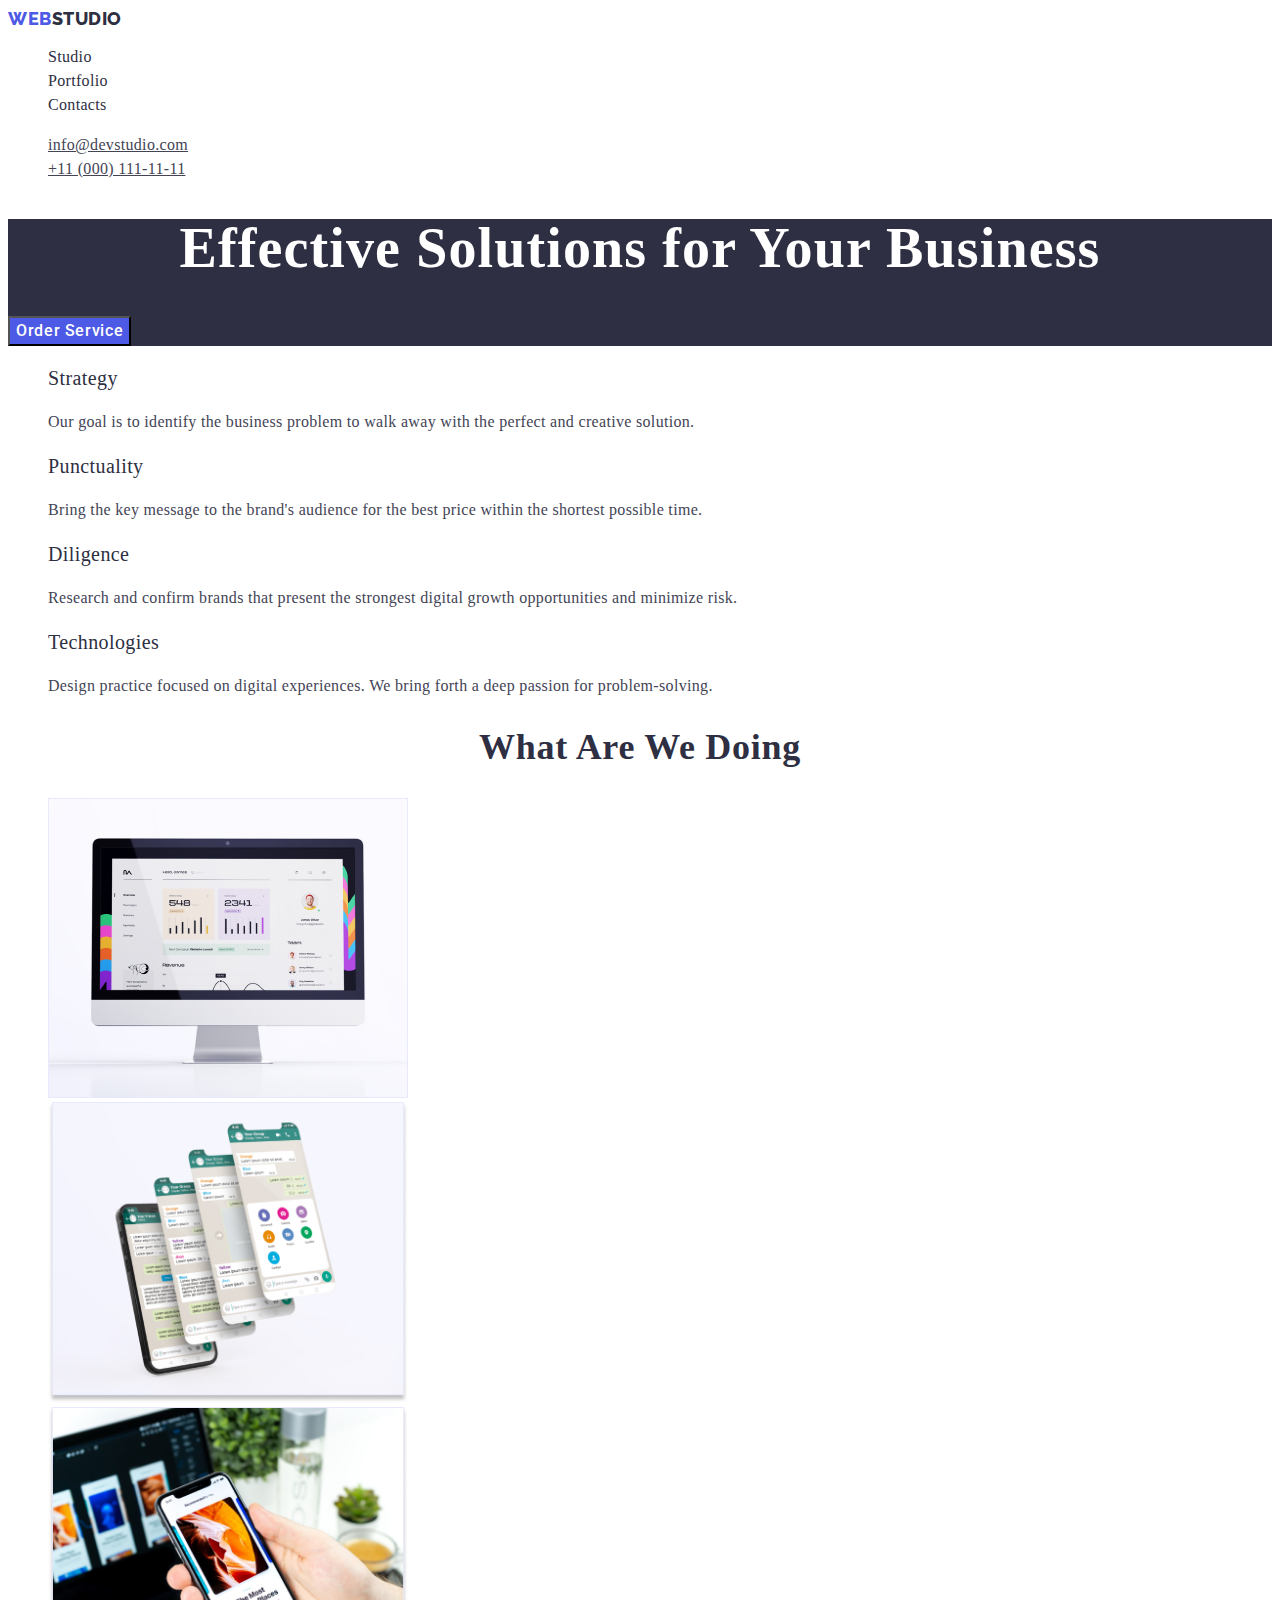
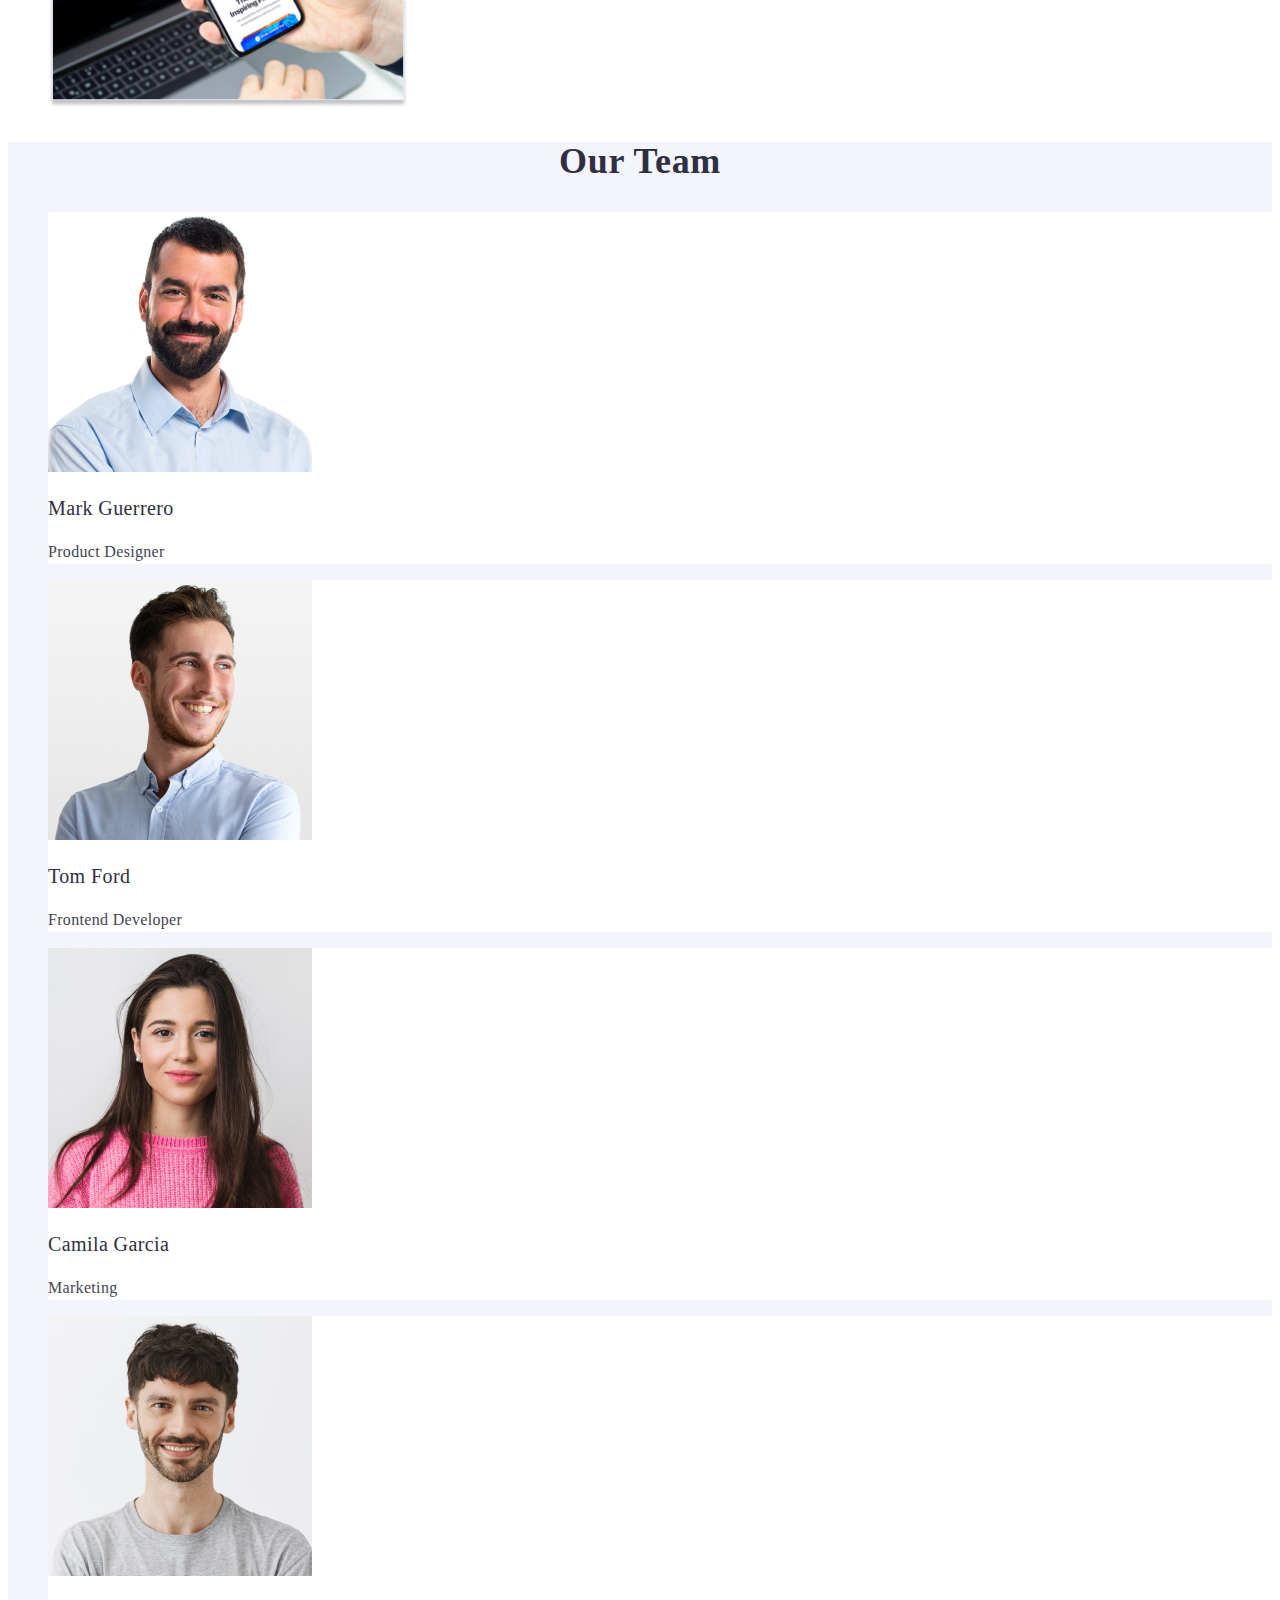
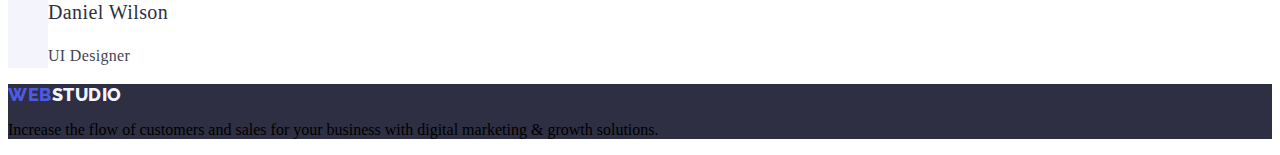
==== index.html @ 44f52d20 "1" ====
<!DOCTYPE html>
<html lang="en">
<head>
    <meta charset="UTF-8">
    <meta http-equiv="X-UA-Compatible" content="IE=edge">
    <meta name="viewport" content="width=device-width, initial-scale=1.0">
   <link rel="stylesheet" href="./css/styles.css">
    <!-- Fonts -->
<link rel="preconnect" href="https://fonts.googleapis.com">
<link rel="preconnect" href="https://fonts.gstatic.com" crossorigin>
<link href="https://fonts.googleapis.com/css2?family=Raleway:wght@800&family=Roboto:wght@400;500;700;900&display=swap"
    rel="stylesheet">
    <title>WebStudio</title>
</head>
<body class="body-class">
    <link rel="preconnect" href="https://fonts.googleapis.com">
    <link rel="preconnect" href="https://fonts.gstatic.com" crossorigin>
    <link href="https://fonts.googleapis.com/css2?family=Raleway:wght@800&family=Roboto:wght@400;500;700;900&display=swap"
    rel="stylesheet">
    <header>

      <nav>
      <a class="logo link" href="./index.html"> Web<span>Studio</span></a>
      <ul class="list">
            <li><a class="nav-link link" href="./index.html">Studio</a></li>
            <li><a class="nav-link link" href="./portfolio.html">Portfolio</a></li>
            <li><a class="nav-link link" href="">Contacts</a></li>
      </ul> 
    </nav>

      <address class="address">
     <ul class="list">
        <li>
            <a href="mailto:info@devstudio.com" class="test-link list">info@devstudio.com</a>
        </li>
        <li>
            <a href="tel:+110001111111" class="test-link list">+11 (000) 111-11-11</a>
        </li>
    </ul>
    </address>

    </header>
        <main>
            <!-- hero image -->
            <section class="section">
                <h1 class="text">Effective Solutions for Your Business</h1>

                <button type="button" class="button">Order Service</button>  
   
            </section>
            <!-- section1 -->

            <section id="Studio" class="studio">
                <h2 class="studio" hidden>Strategy</h2>
            <ul class="list">
                <li> 
                    <h3 class="title">Strategy</h3>
                    <p class="paragraph">Our goal is to identify the business
                       problem to walk away with the perfect and creative solution. </p>
                </li>
                <li>
                    <h3 class="title">Punctuality</h3>
                    <p class="paragraph">Bring the key message to the brand's audience for the best price within the shortest possible time.</p>
                </li>
                <li>
                    <h3 class="title">Diligence</h3>
                    <p class="paragraph">Research and confirm brands that present the strongest digital growth opportunities and minimize risk.</p>
                </li>
                <li>
                    <h3 class="title">Technologies</h3>
                    <p class="paragraph">Design practice focused on digital experiences. We bring forth a deep passion for problem-solving.</p>
                </li>
            </ul>
             
            </section>

            <!-- section2 -->
            <section id="Portfolio" class="studio">
                <h2 class="portfolio">What are we doing</h2>
                <ul class="list">
                    <li>
                        <img src="./images/img1.jpg" alt="img1" width="360">
                    </li>
                    <li>
                        <img src="./images/img2.jpg" alt="img2" width="360">
                    </li>
                    <li>
                        <img src="./images/img3.jpg" alt="img3" width="360">
                    </li>
                 </ul>
            </section>

            <!-- section3 -->
            <section id="Contacts" class="contacts">
            <h2 class="portfolio">Our Team</h2>
        <ul class="list">
            <li class="team">
                 <img src="./images/markguerrero.jpg"
                 alt="markguerrero"
                 width="264">
                 <h3 class="title">Mark Guerrero</h3>
                 <p class="paragraph-contacts">Product Designer</p>
            </li>

            <li class="team">
                 <img src="./images/tomford.jpg"
                 alt="tomford"
                 width="264">
                 <h3 class="title">Tom Ford</h3>
                 <p class="paragraph-contacts">Frontend Developer</p>
            </li>

            <li class="team">
                 <img src="./images/camilagarcia.jpg"
                 alt="camilagarcia"
                 width="264">
                 <h3 class="title">Camila Garcia</h3>
                 <p class="paragraph-contacts">Marketing</p>
            </li>

            <li class="team">
                 <img src="./images/danielwilson.jpg"
                 alt="danielwilson"
                 width="264">
                 <h3 class="title">Daniel Wilson</h3>
                 <p class="paragraph-contacts">UI Designer</p>
            </li>

        </ul>
          </section>
        </main>
        <!--Футер-->
        <footer class="footer">
            <a href="./index.html" class="logo link">Web<span class="span">Studio</span></a>
            <p>
                Increase the flow of customers and sales for your business with digital marketing & growth solutions.
            </p>

        </footer>

</body>
</html>
---- css/styles.css ----
:root{

}

.body {
font-family: "Roboto", sans-serif;
color: #434455;
background-color: #FFFFFF;
}

.link {
text-decoration: none;
}


.test-link{
font-style: normal;
line-height: 1.5;
letter-spacing: 0.02em;
color: #434455;

}

.test-link:hover { 
    color: #434455;

}
.list {
list-style: none;
}

.logo {
font-family: "Raleway", sans-serif;
font-weight: 800;
font-size: 18px;
line-height: 1.17;
letter-spacing: 0.03em;
text-transform: uppercase;
color: #4d5ae5;
}

.address {
    font-style: normal;

}
span {
    color: #2e2f42;
}
.nav-link {

    font-weight: 500;
    font-size: 16px;
    line-height: 1.5;
    letter-spacing: 0.02em;
    color: #2e2f42;


}

.nav-link:hover {

color: #404bbf;

}
.nav-link:focus {

color: #404bbf;

}


/* Section  */

.section {
    background-color: #2e2f42;

}

.text {
    font-size: 56px;
    line-height: 1.07;
    text-align: center;
    letter-spacing: 0.02em;
    color: #ffffff;

}


.button{
    background-color: #4D5AE5;
    font-family: "Roboto", sans-serif;
    font-weight: 500;
    font-size: 16px;
    line-height: 1.5;
    letter-spacing: 0.04em;
    color: #ffffff;
    cursor: pointer;
    
}


.button:hover {
background-color: #404BBF;

}
.button:focus{
background-color: #404BBF;
}

/* Section 1 */
 
.studio{
    
}
 .title {
    font-weight: 500;
    font-size: 20px;
    line-height: 1.2;
    letter-spacing: 0.02em;
    color: #2e2f42;
 }

 .paragraph {
    font-size: 16px;
    line-height: 1.5;
    letter-spacing: 0.02em;
    color: #434455;
 }
/* Section 3 */

.portfolio {
    font-size: 36px;
    line-height: 1.11;
    text-align: center;
    letter-spacing: 0.02em;
    text-transform: capitalize;
    color: #2e2f42;

}

/* Section 4 */

.contacts{
    background-color: #F4F4FD;

    
}
.team {
    background-color: #FFFFFF;
   

}
/* footer*/

.footer{

     background-color: #2e2f42;

}
.span{
    color:#f4f4fd;
  
}
.paragraph-contacts{
    font-size: 16px;
    line-height: 1.5;
    letter-spacing: 0.02em;
    color: #434455;

}
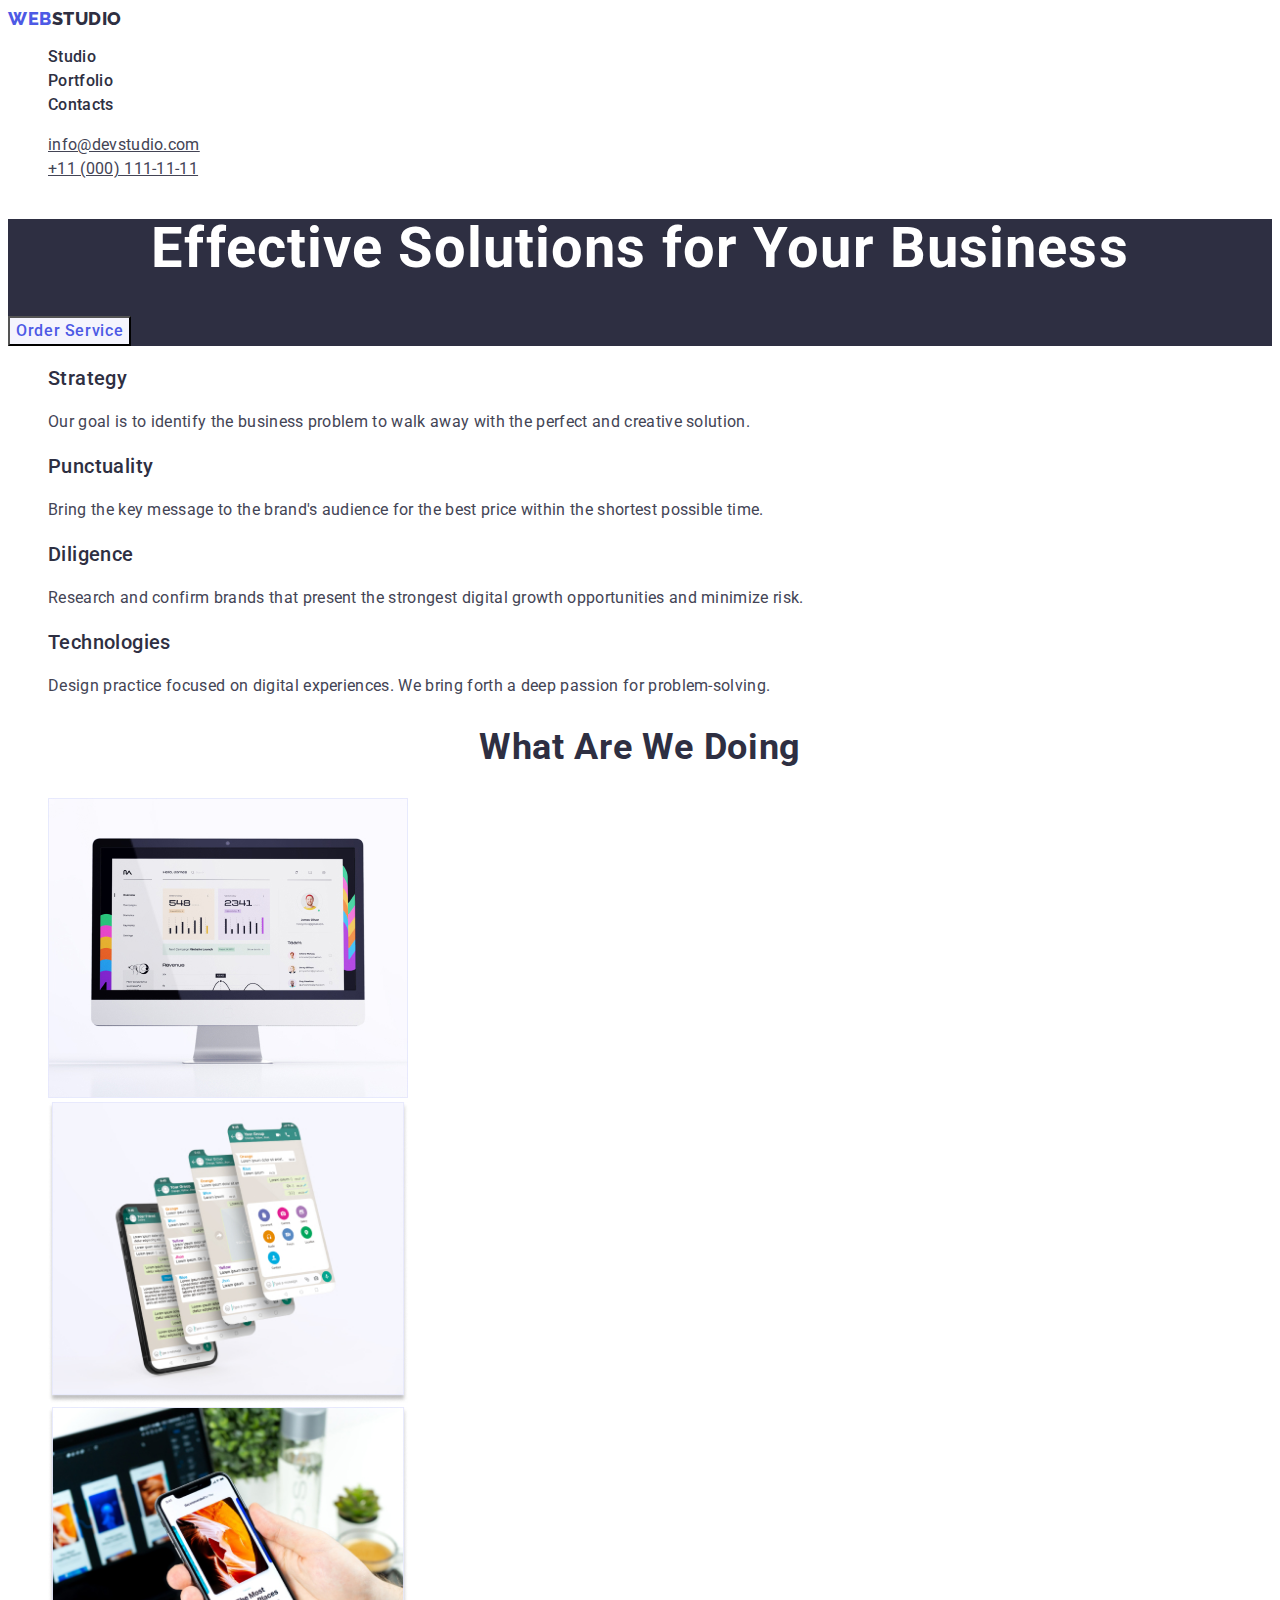
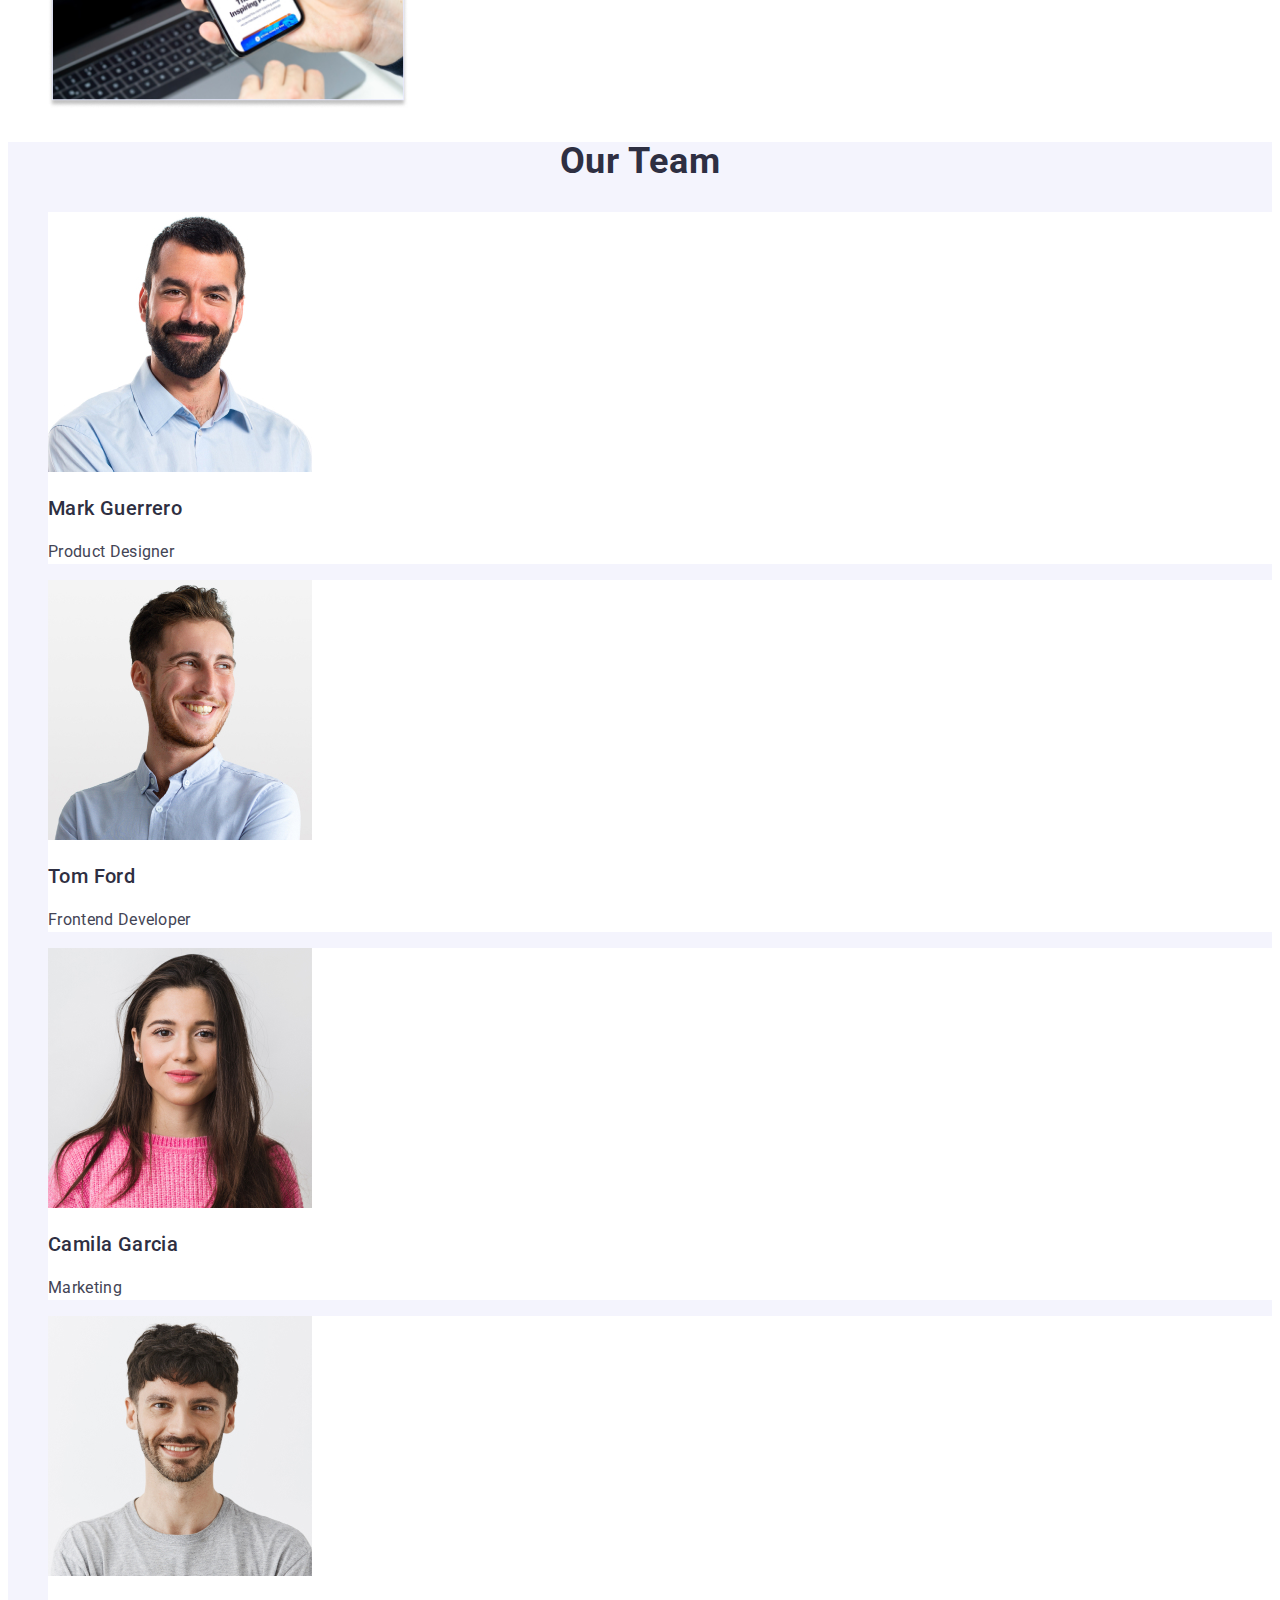
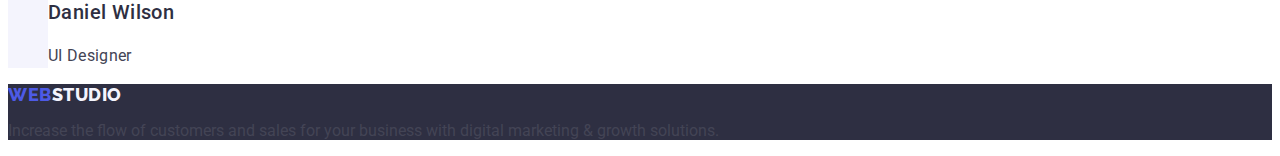
==== commit ecff4c02: "Update index.html" ====
--- a/index.html
+++ b/index.html
@@ -5,6 +5,7 @@
     <meta http-equiv="X-UA-Compatible" content="IE=edge">
     <meta name="viewport" content="width=device-width, initial-scale=1.0">
    <link rel="stylesheet" href="./css/styles.css">
+   <link rel="stylesheet" href="./css/portfolio.css">
     <!-- Fonts -->
 <link rel="preconnect" href="https://fonts.googleapis.com">
 <link rel="preconnect" href="https://fonts.gstatic.com" crossorigin>
--- a/css/styles.css
+++ b/css/styles.css
@@ -1,7 +1,12 @@
 :root{
 
 }
+.body-class {
+    font-family: "Roboto", sans-serif;
+    color: #434455;
+    background-color: #FFFFFF;
 
+}
 .body {
 font-family: "Roboto", sans-serif;
 color: #434455;
--- a/css/portfolio.css
+++ b/css/portfolio.css
@@ -0,0 +1,76 @@
+:root {
+
+}
+.body-class {
+    font-family: "Roboto", sans-serif;
+    color: #434455;
+    background-color: #FFFFFF;
+
+}
+
+.list {
+    list-style: none;
+}
+.link {
+    text-decoration: none;
+}
+.span-portfolio { 
+    color: #2e2f42;
+
+}
+.nav-link {
+
+    font-weight: 500;
+    font-size: 16px;
+    line-height: 1.5;
+    letter-spacing: 0.02em;
+    color: #2e2f42;
+
+}
+.address-portfolio{
+    font-style: normal;
+}
+
+.button {
+
+    font-family: "Roboto",sans-serif;
+    font-weight: 500;
+    font-size: 16px;
+    line-height: 1.5;
+    letter-spacing: 0.04em;
+    color: #4d5ae5;
+    background-color: #F4F4FD;
+    cursor:pointer;
+  
+}
+
+.button:hover{
+    color: #FFFFFF;
+    background-color: #404BBF;
+
+}
+.button:focus{
+    color: #FFFFFF;
+    background-color: #404BBF;
+    
+}
+
+.body{
+
+    font-weight: 500;
+    font-size: 20px;
+    line-height: 1.2;
+    letter-spacing: 0.02em;
+    color: #2e2f42;
+   
+}
+
+.text-class {
+
+    font-size: 16px;
+    line-height: 1.5;
+    letter-spacing: 0.02em;
+    color: #434455;
+
+
+}
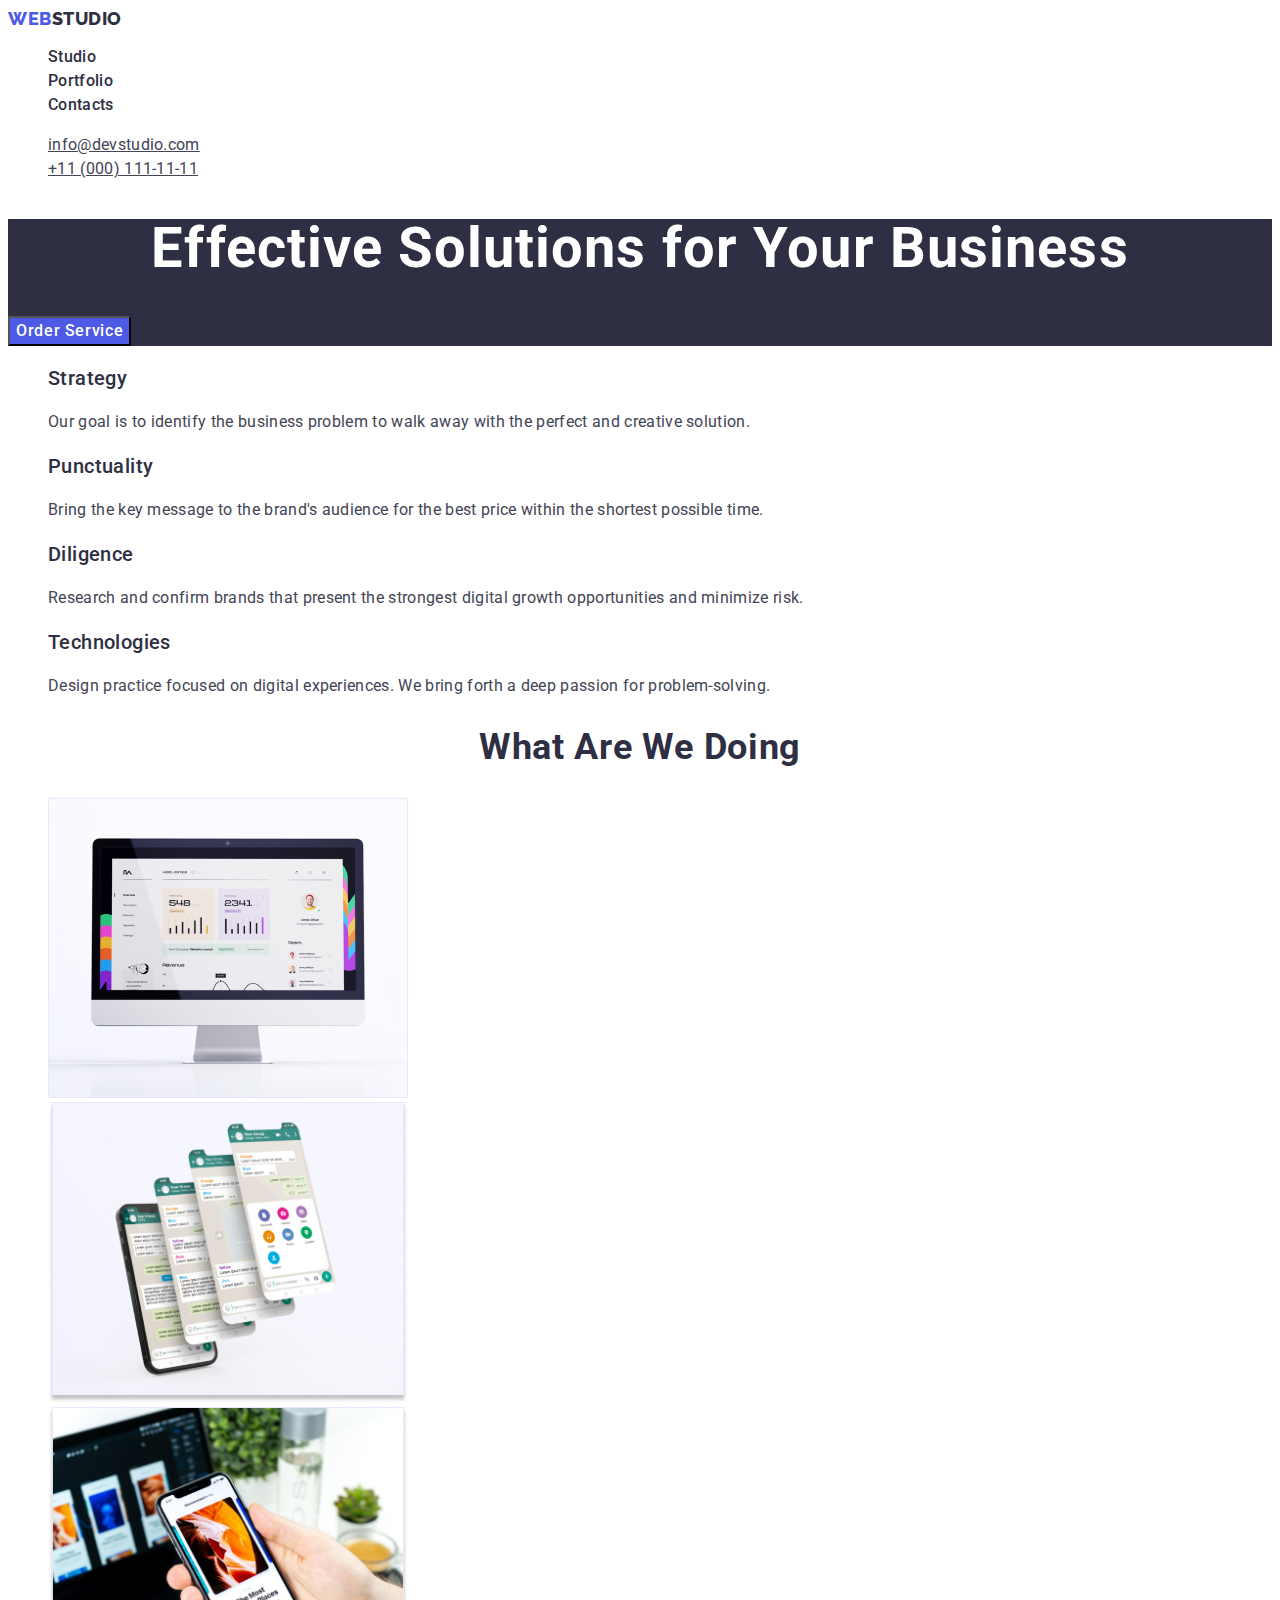
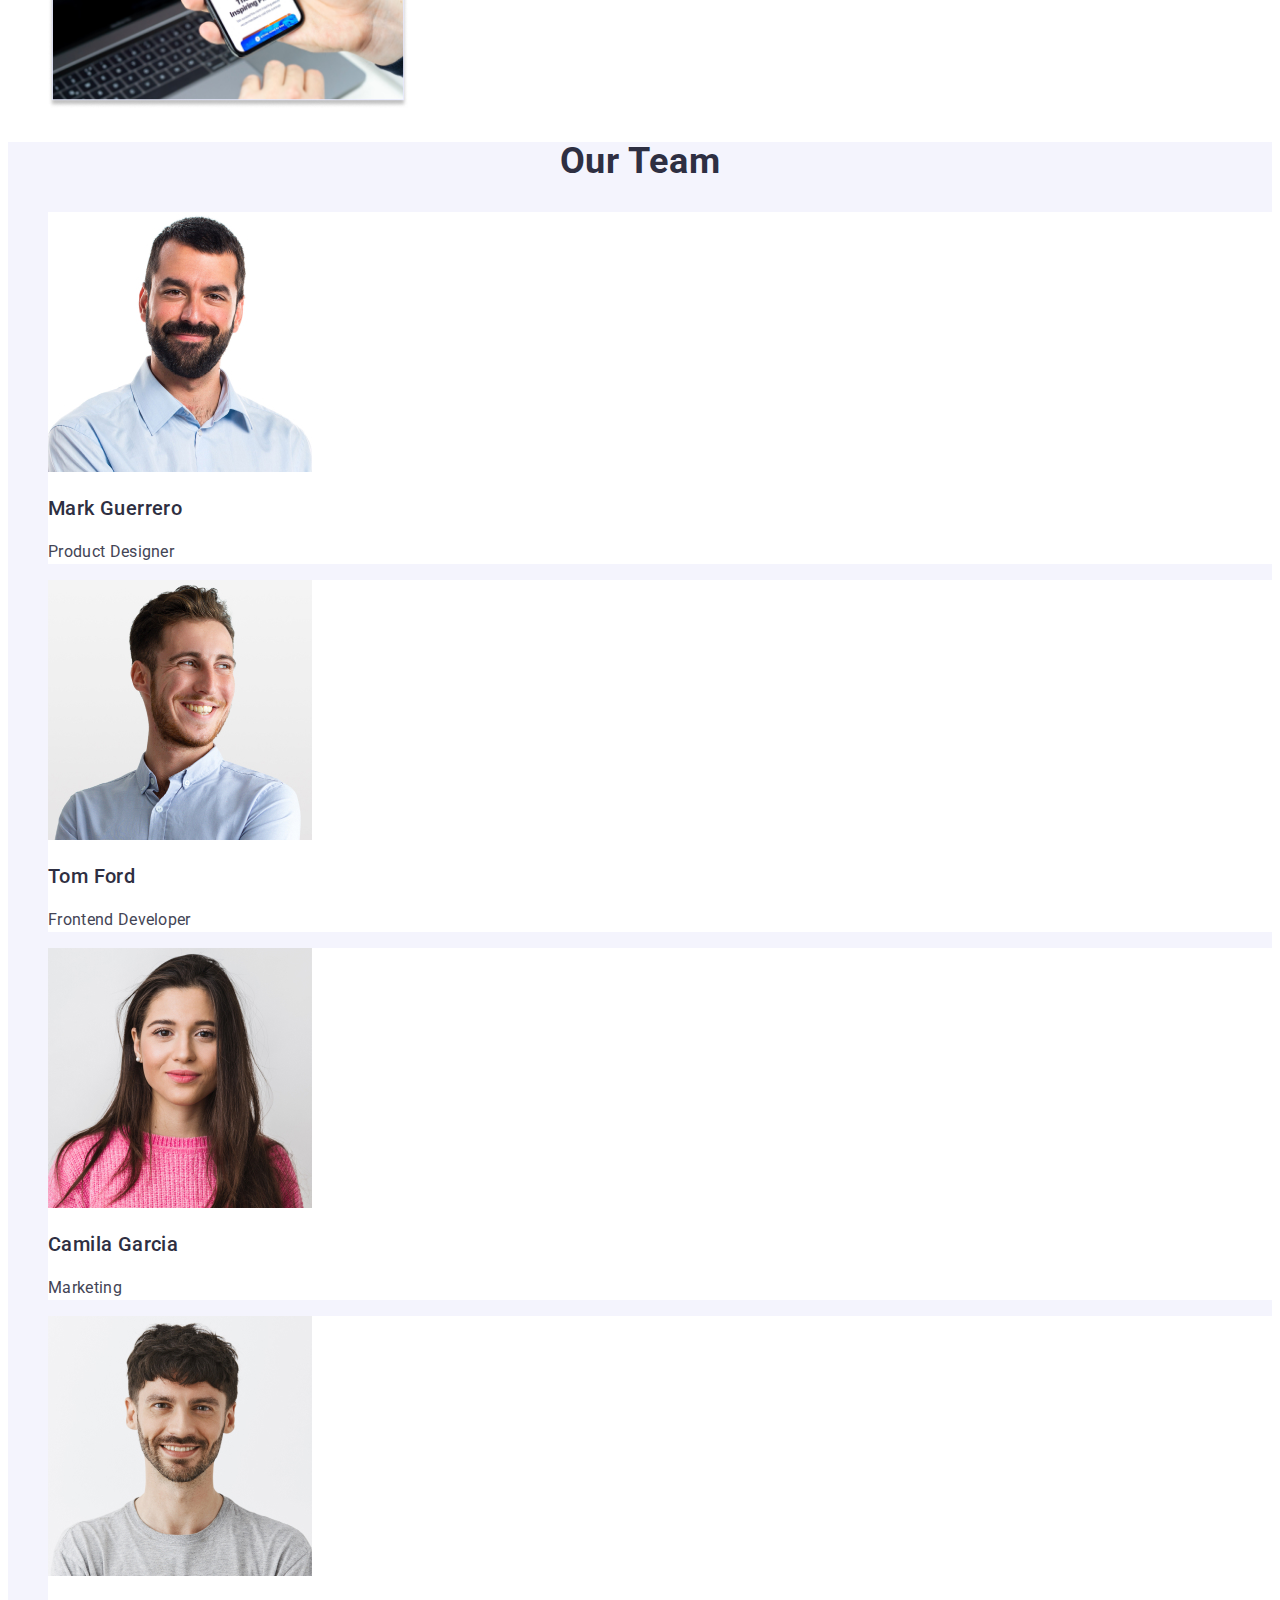
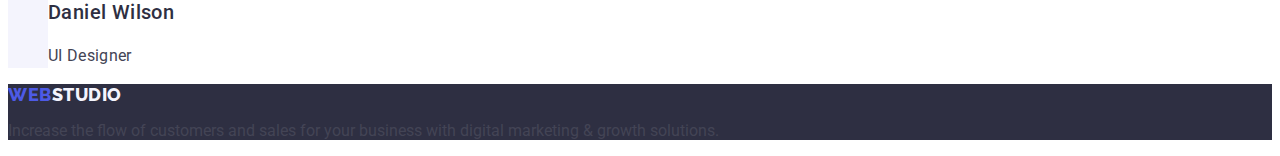
==== commit a809c44f: "Update index.html" ====
--- a/index.html
+++ b/index.html
@@ -5,7 +5,6 @@
     <meta http-equiv="X-UA-Compatible" content="IE=edge">
     <meta name="viewport" content="width=device-width, initial-scale=1.0">
    <link rel="stylesheet" href="./css/styles.css">
-   <link rel="stylesheet" href="./css/portfolio.css">
     <!-- Fonts -->
 <link rel="preconnect" href="https://fonts.googleapis.com">
 <link rel="preconnect" href="https://fonts.gstatic.com" crossorigin>
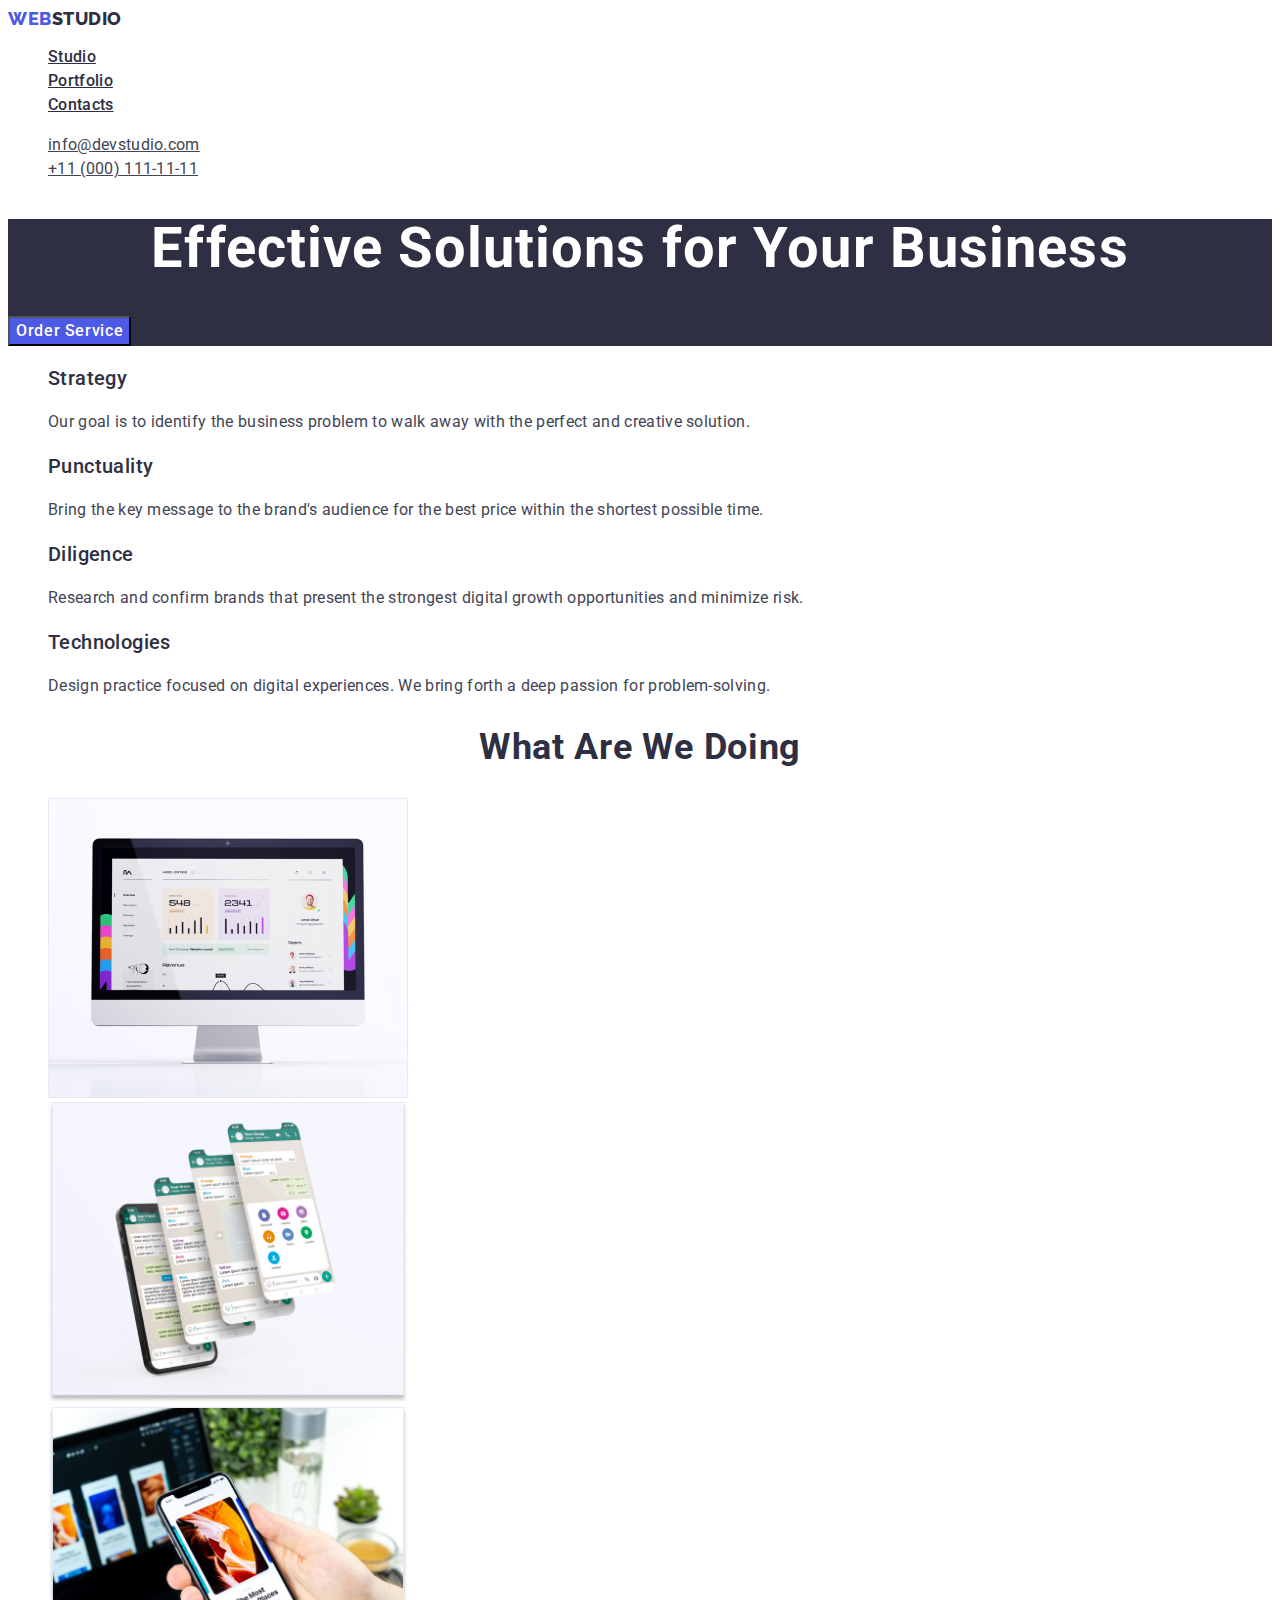
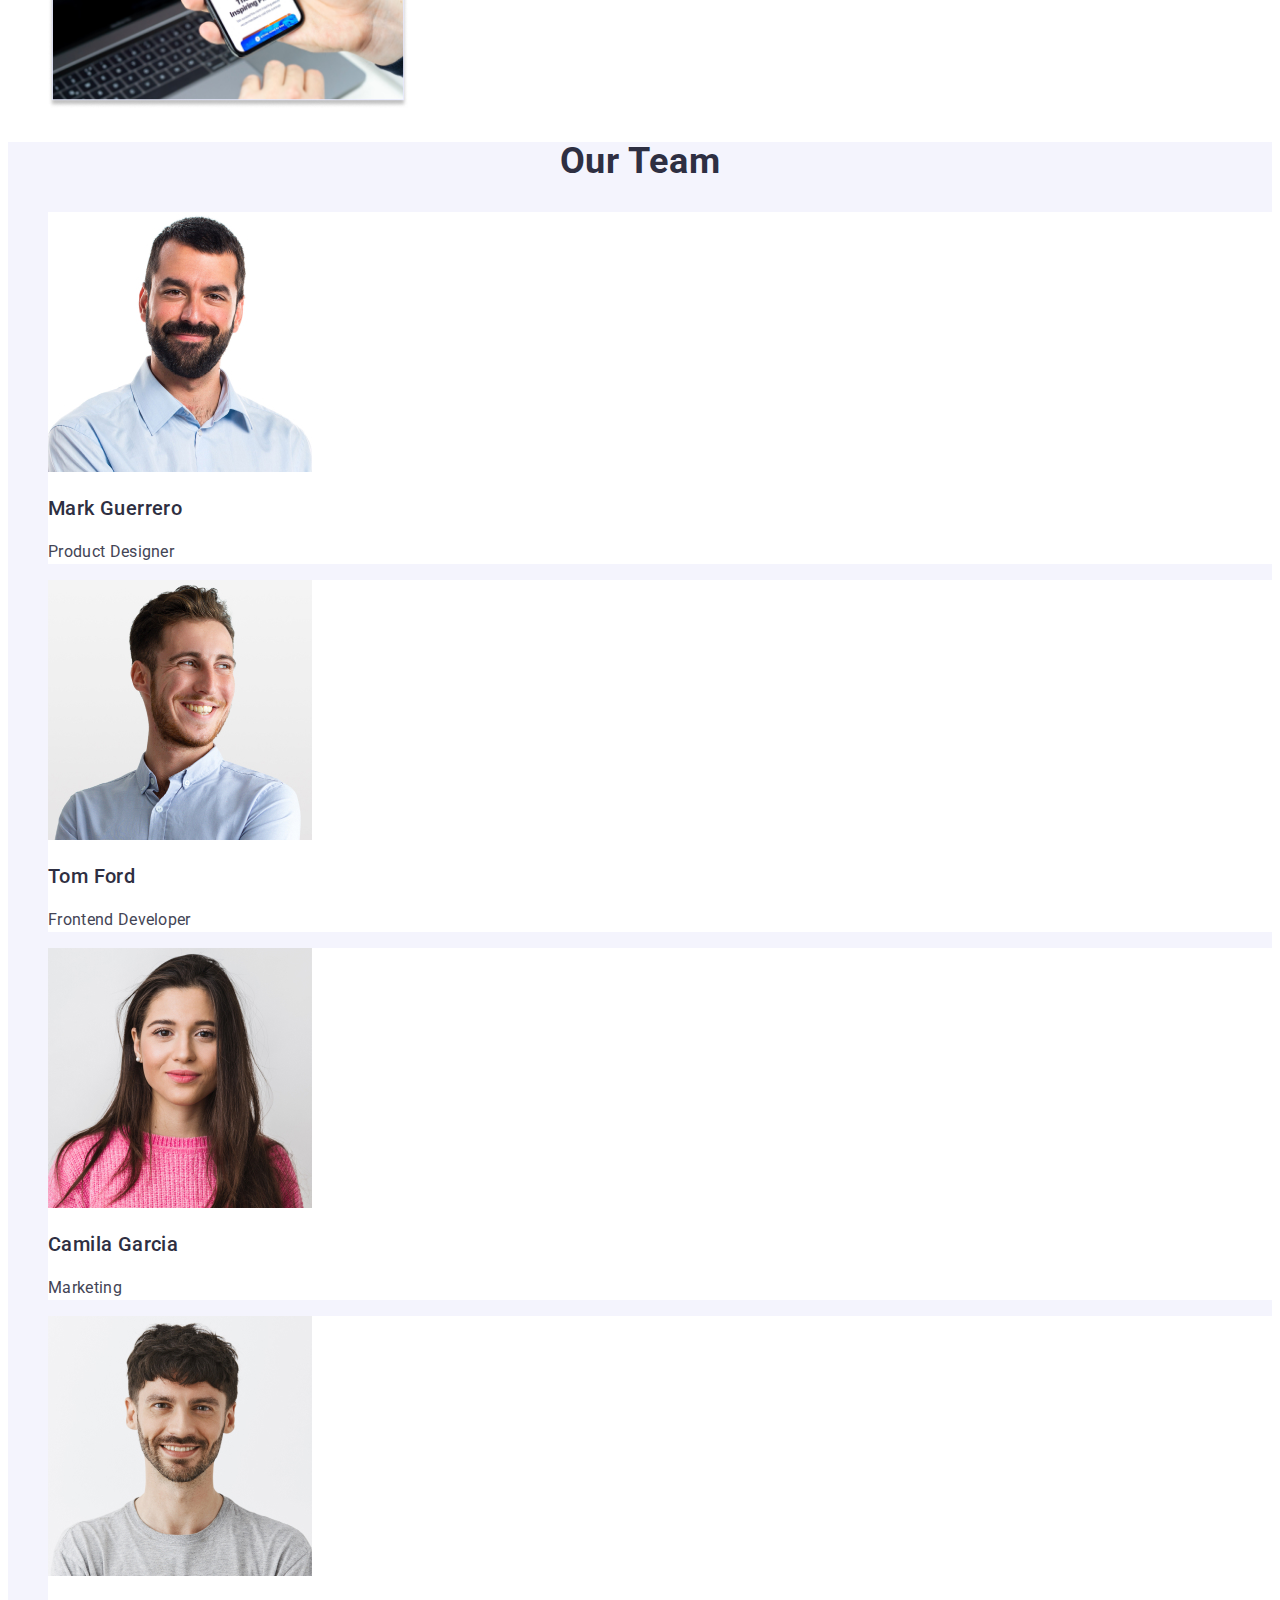
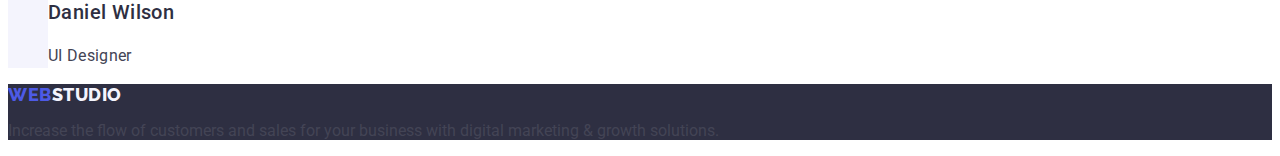
==== commit 9c53d42b: "1" ====
--- a/index.html
+++ b/index.html
@@ -21,10 +21,10 @@
 
       <nav>
       <a class="logo link" href="./index.html"> Web<span>Studio</span></a>
-      <ul class="list">
-            <li><a class="nav-link link" href="./index.html">Studio</a></li>
-            <li><a class="nav-link link" href="./portfolio.html">Portfolio</a></li>
-            <li><a class="nav-link link" href="">Contacts</a></li>
+      <ul class="list link">
+            <li><a class="nav-link " href="./index.html">Studio</a></li>
+            <li><a class="nav-link " href="./portfolio.html">Portfolio</a></li>
+            <li><a class="nav-link " href="">Contacts</a></li>
       </ul> 
     </nav>
 
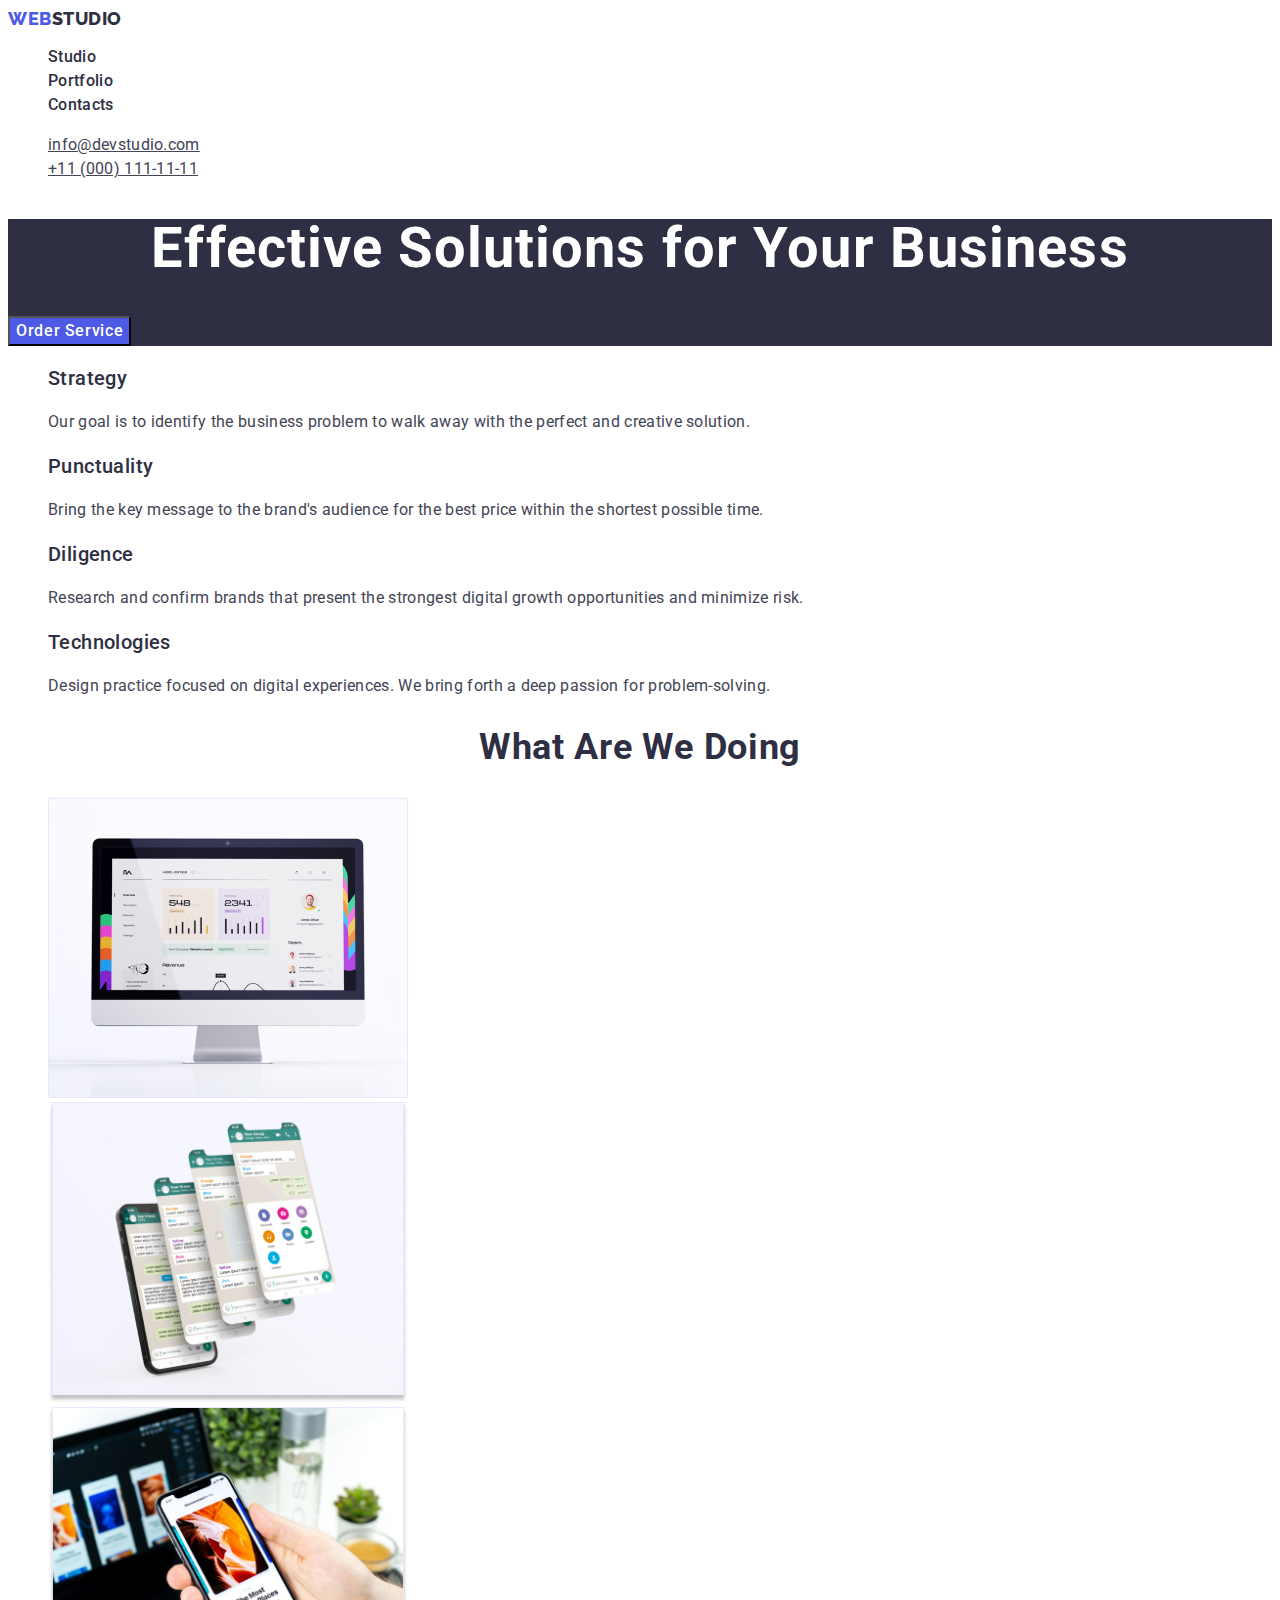
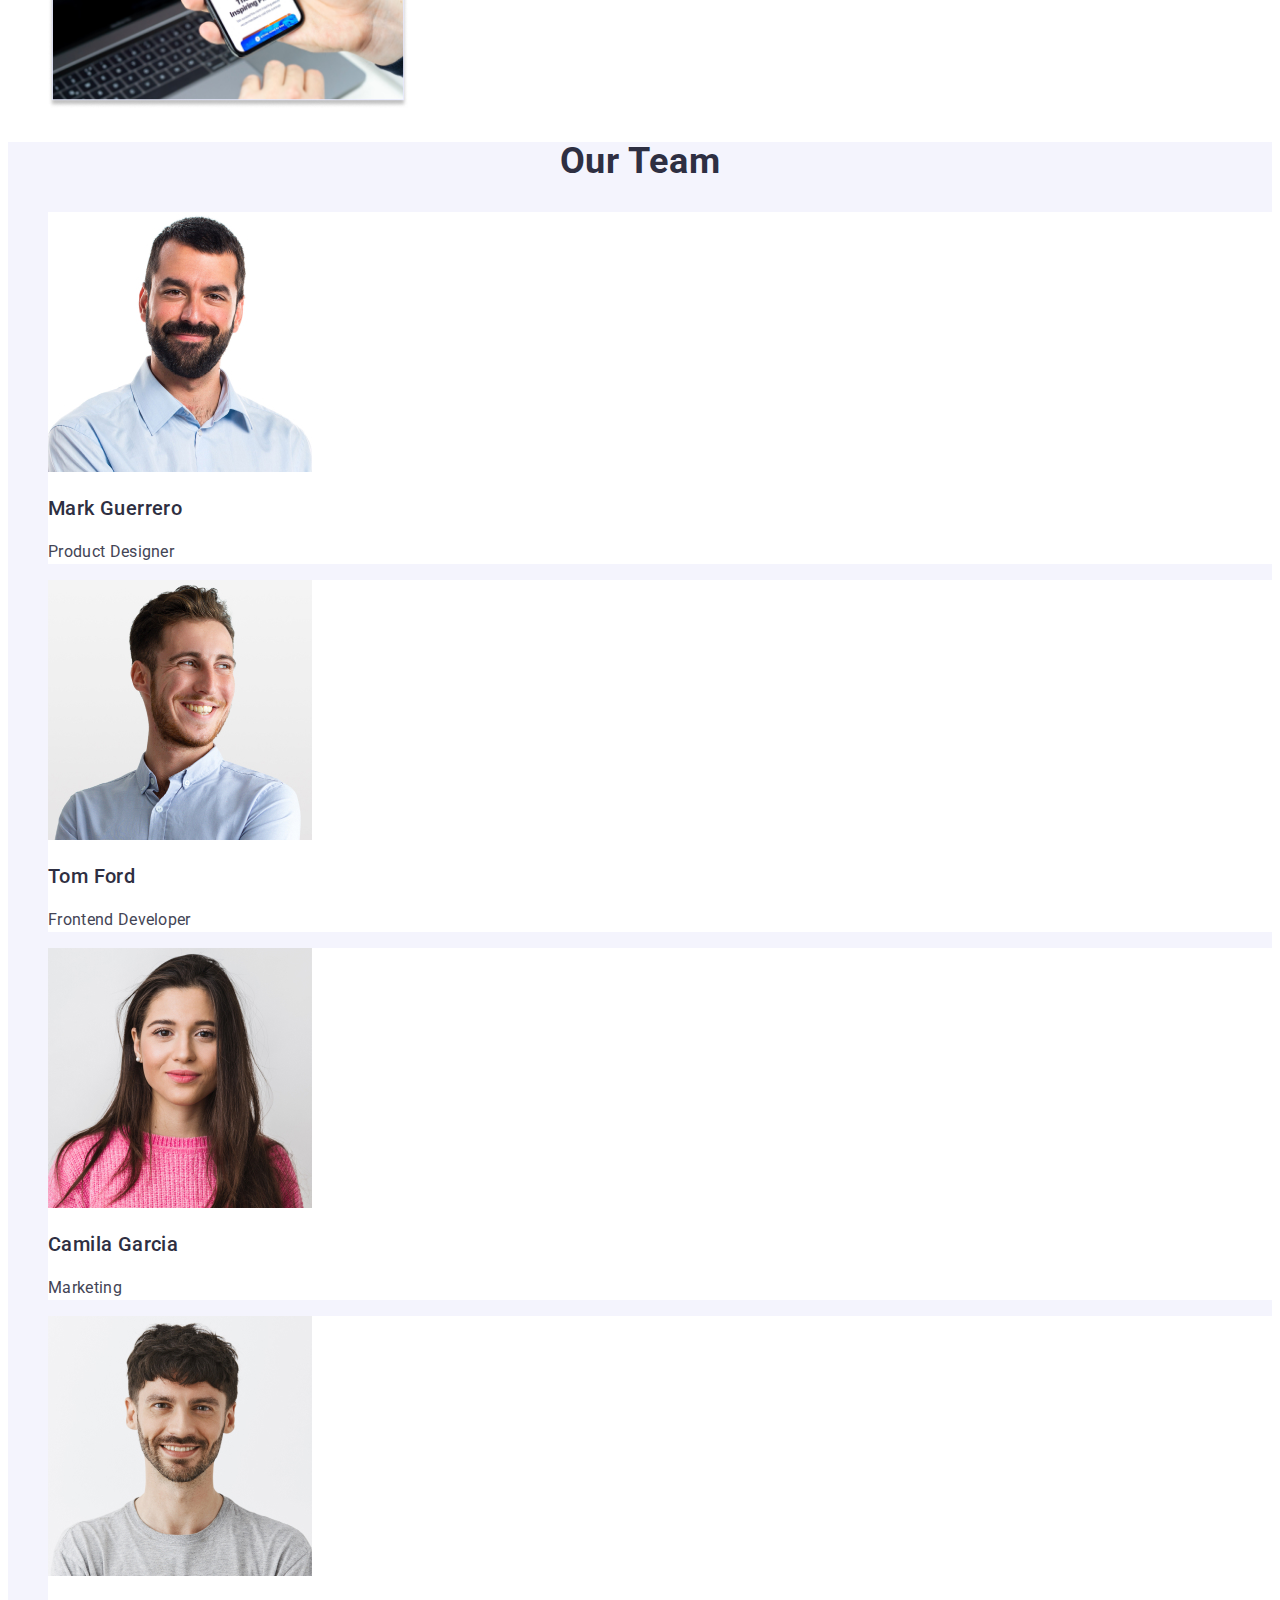
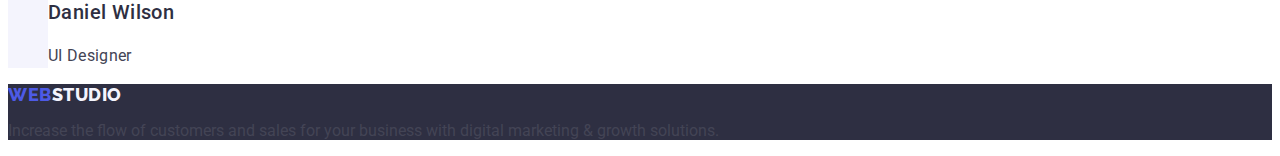
==== commit 794a28a6: "1" ====
--- a/index.html
+++ b/index.html
@@ -22,9 +22,9 @@
       <nav>
       <a class="logo link" href="./index.html"> Web<span>Studio</span></a>
       <ul class="list link">
-            <li><a class="nav-link " href="./index.html">Studio</a></li>
-            <li><a class="nav-link " href="./portfolio.html">Portfolio</a></li>
-            <li><a class="nav-link " href="">Contacts</a></li>
+            <li><a class="nav-link link" href="./index.html">Studio</a></li>
+            <li><a class="nav-link link" href="./portfolio.html">Portfolio</a></li>
+            <li><a class="nav-link link" href="">Contacts</a></li>
       </ul> 
     </nav>
 
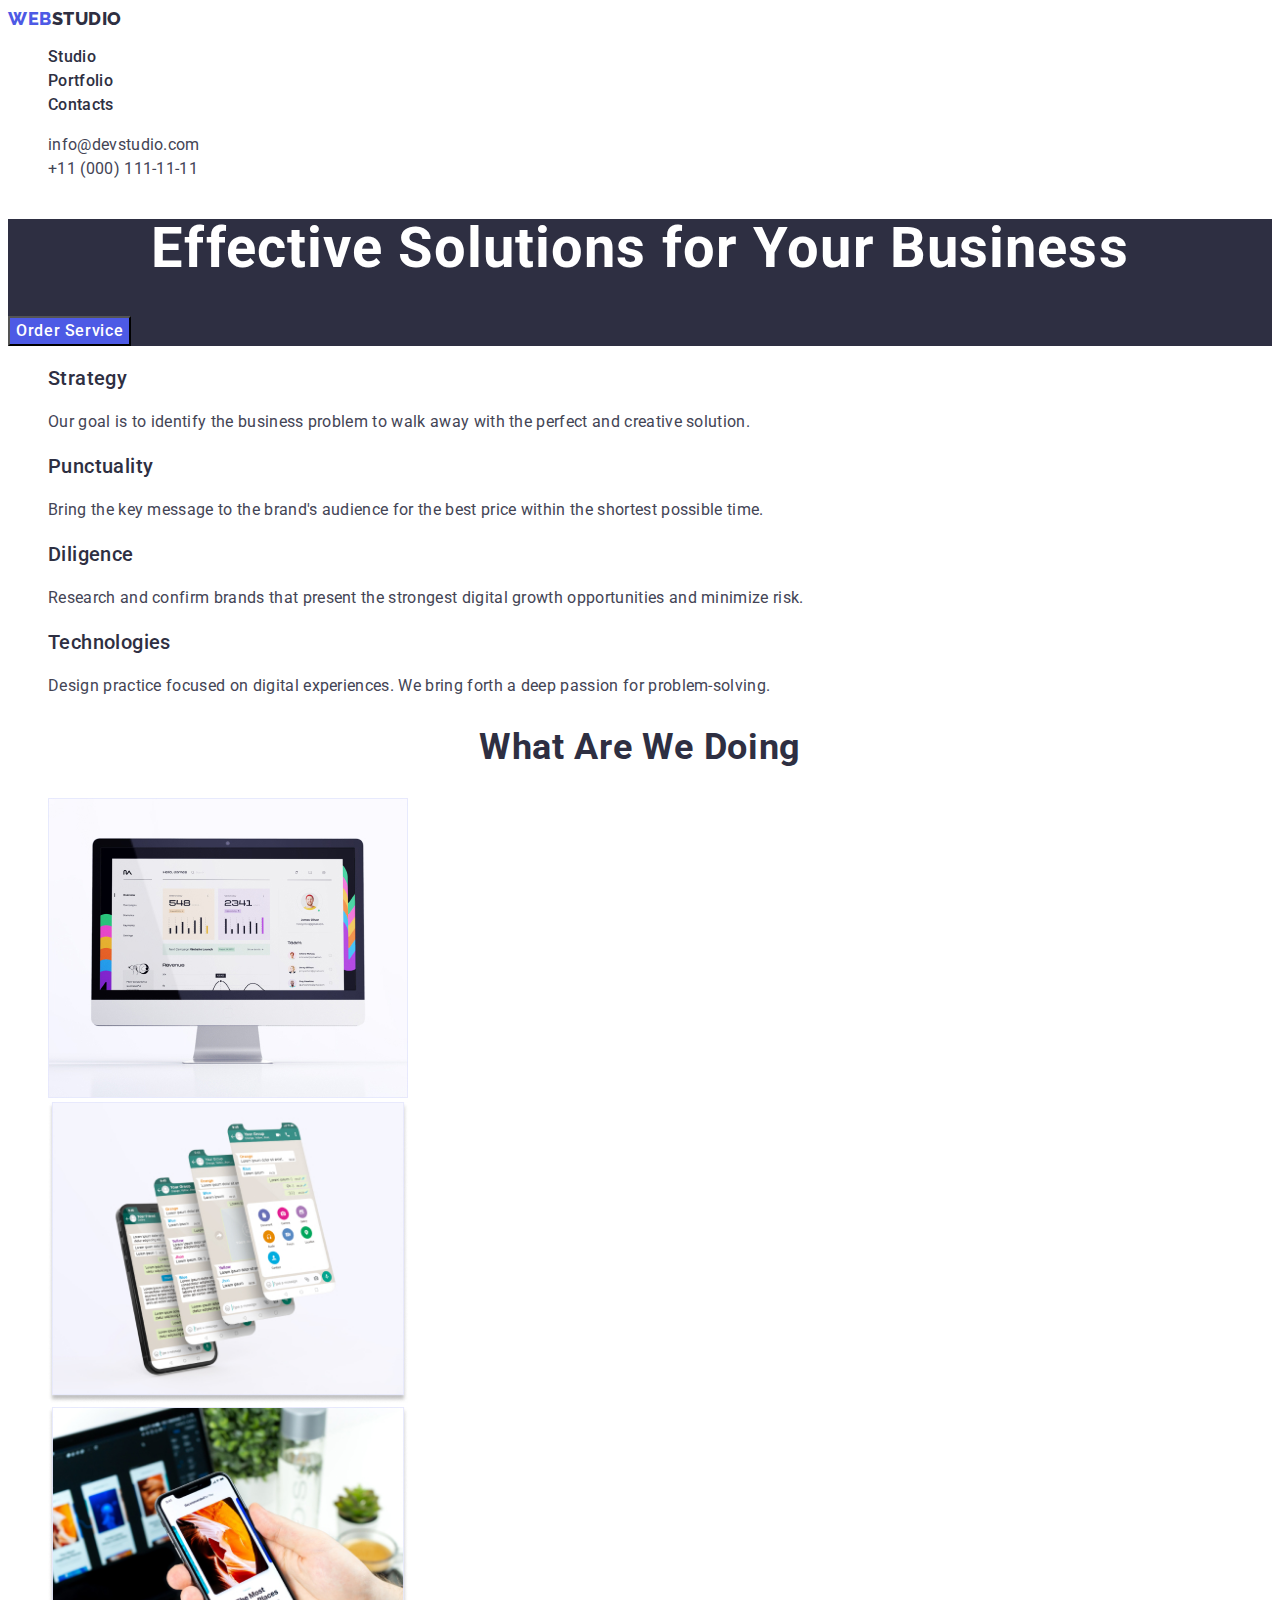
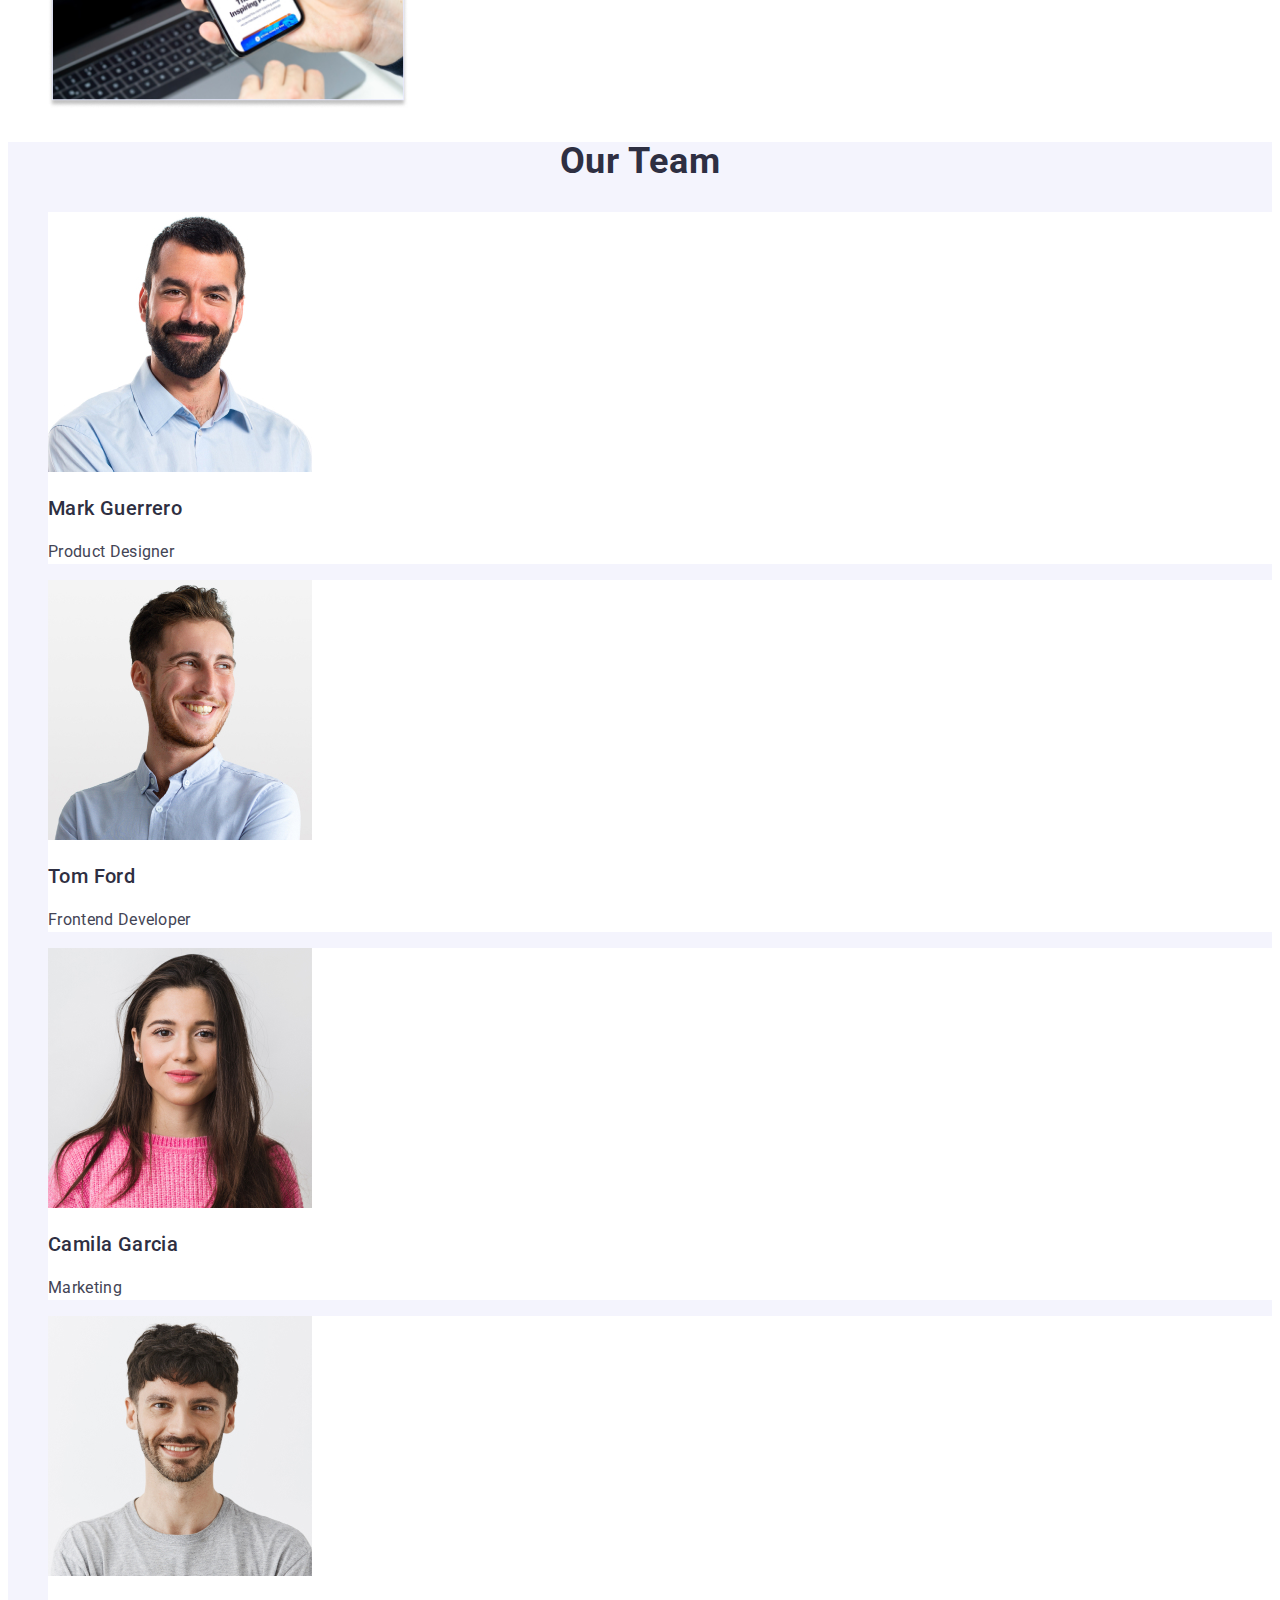
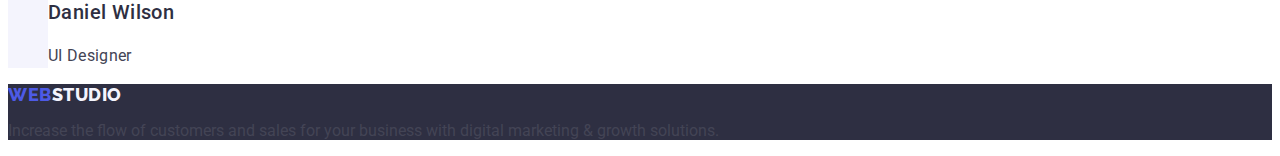
==== commit 5d5dc745: "1" ====
--- a/index.html
+++ b/index.html
@@ -31,10 +31,10 @@
       <address class="address">
      <ul class="list">
         <li>
-            <a href="mailto:info@devstudio.com" class="test-link list">info@devstudio.com</a>
+            <a href="mailto:info@devstudio.com" class="test-link list link">info@devstudio.com</a>
         </li>
         <li>
-            <a href="tel:+110001111111" class="test-link list">+11 (000) 111-11-11</a>
+            <a href="tel:+110001111111" class="test-link list link">+11 (000) 111-11-11</a>
         </li>
     </ul>
     </address>
